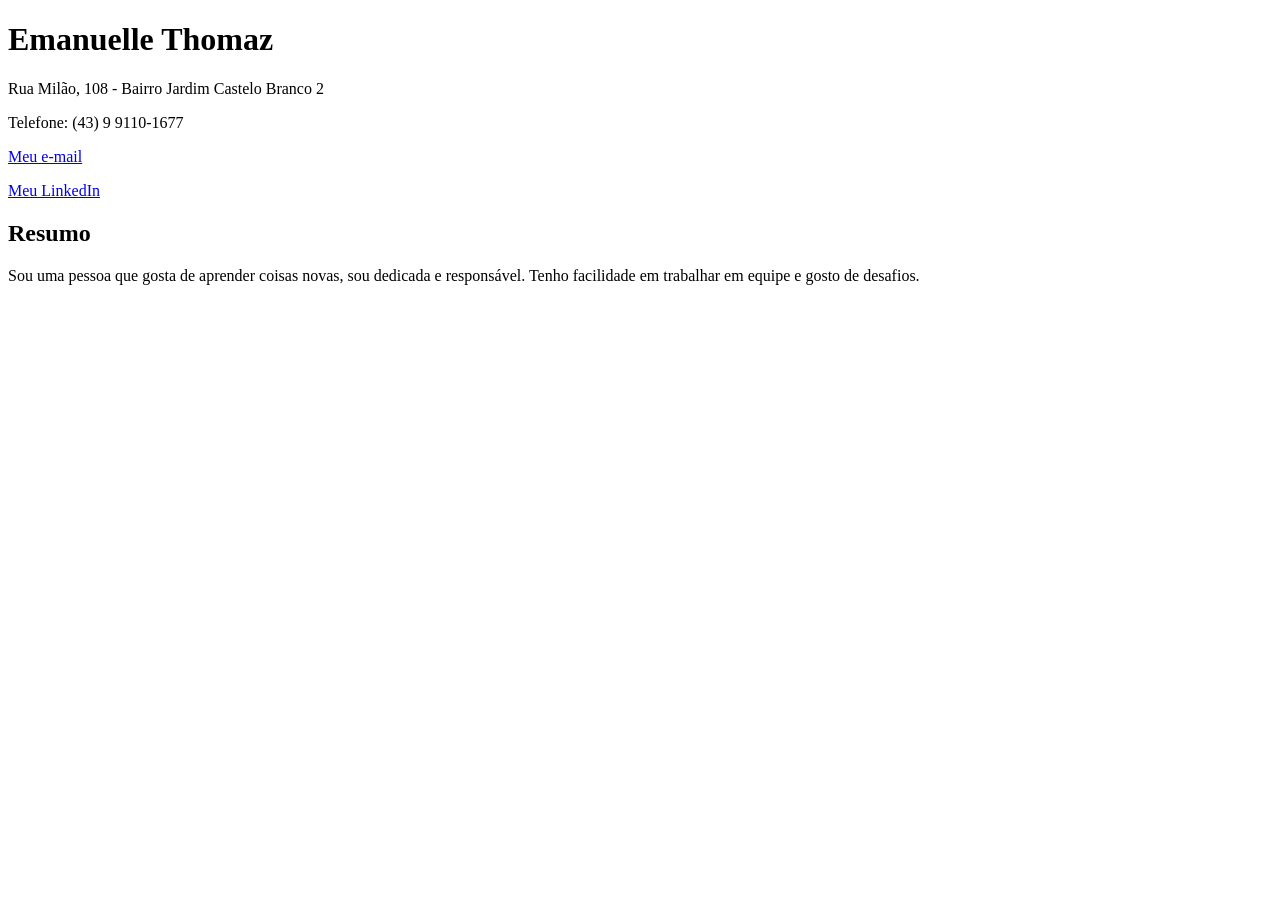
==== aula-2/index.html @ 5920d14b "criar html" ====
<!DOCTYPE html>
<html lang="pt-br">
    <head>
        <meta charset="UTF-8">
        <title>Currículo Emanuelle Thomaz</title>
    </head>
    <body>
        <div id="cabecalho">
          <h1>Emanuelle Thomaz</h1>
          <p>Rua Milão, 108 - Bairro Jardim Castelo Branco 2</p>
          <p>Telefone: (43) 9 9110-1677</p>
          <p>
            <a href="ellee.thomaz@gmail.com">Meu e-mail</a>
          </p>
          <p>
            <a href="https://www.linkedin.com/in/emanuelle-thomaz-7b0a1b1b3/">Meu LinkedIn</a>
          </p>
        </div id="corpo">

            <div id="resumo">
                <h2>Resumo</h2>
                <P>
                    Sou uma pessoa que gosta de aprender coisas novas, sou dedicada e responsável. Tenho facilidade em trabalhar em equipe e gosto de desafios.
                </P>
            </div>
    
    </body>
</html>
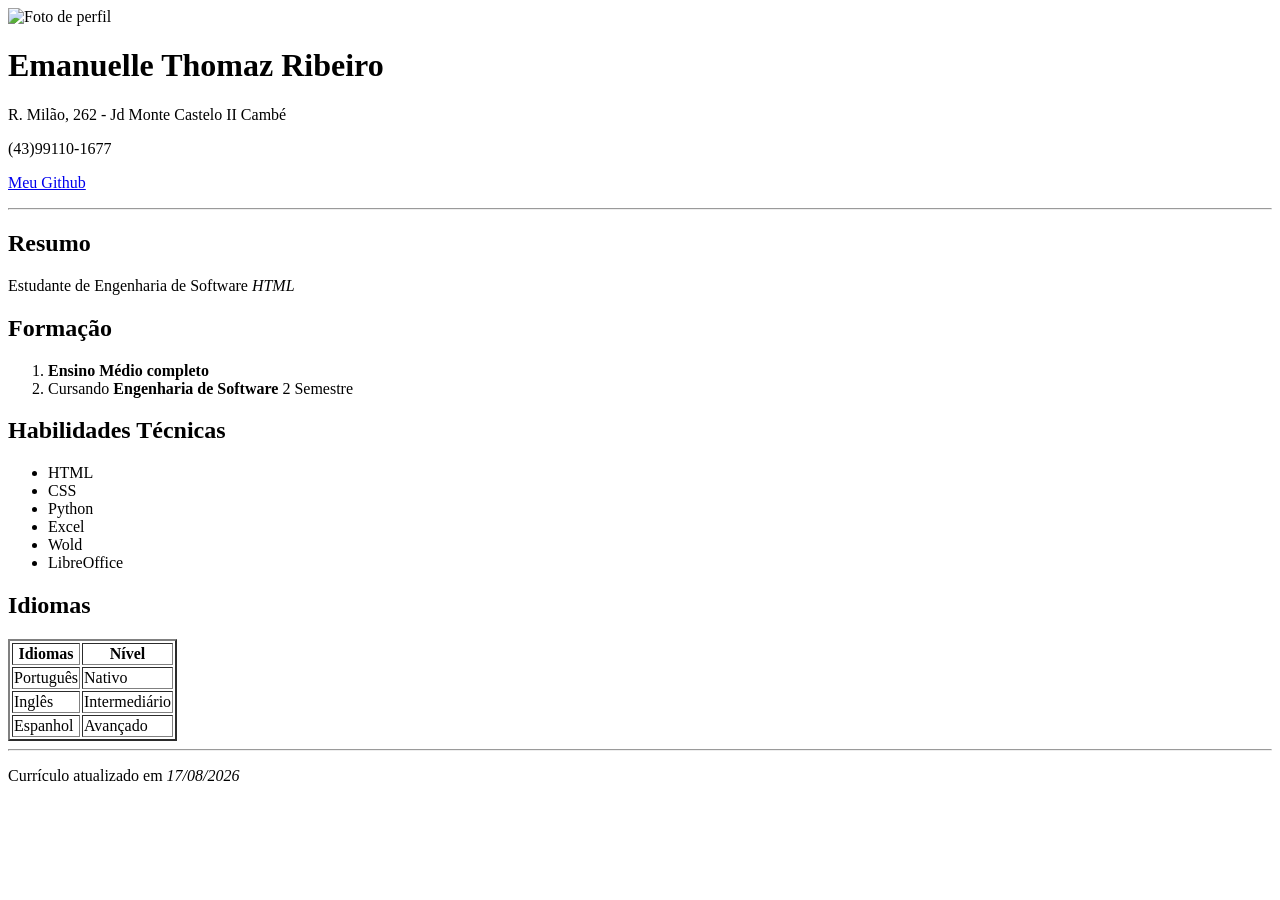
==== commit 9d4edcd4: "Finalizado!" ====
--- a/aula-2/index.html
+++ b/aula-2/index.html
@@ -1,28 +1,80 @@
 <!DOCTYPE html>
 <html lang="pt-br">
-    <head>
-        <meta charset="UTF-8">
-        <title>Currículo Emanuelle Thomaz</title>
-    </head>
-    <body>
-        <div id="cabecalho">
-          <h1>Emanuelle Thomaz</h1>
-          <p>Rua Milão, 108 - Bairro Jardim Castelo Branco 2</p>
-          <p>Telefone: (43) 9 9110-1677</p>
-          <p>
-            <a href="ellee.thomaz@gmail.com">Meu e-mail</a>
-          </p>
-          <p>
-            <a href="https://www.linkedin.com/in/emanuelle-thomaz-7b0a1b1b3/">Meu LinkedIn</a>
-          </p>
-        </div id="corpo">
 
-            <div id="resumo">
-                <h2>Resumo</h2>
-                <P>
-                    Sou uma pessoa que gosta de aprender coisas novas, sou dedicada e responsável. Tenho facilidade em trabalhar em equipe e gosto de desafios.
-                </P>
-            </div>
-    
-    </body>
+<head>
+    <meta charset="UTF-8">
+    <title>Currículo Rayane Zanotto</title>
+</head>
+
+<body>
+    <header>
+        <img src="imagens.jpg" alt="Foto de perfil">
+        <h1>Emanuelle Thomaz Ribeiro</h1>
+        <p>R. Milão, 262 - Jd Monte Castelo II Cambé</p>
+        <p>(43)99110-1677</p>
+        <p>
+            <a href="https://github.com/elle-tz">Meu Github</a>
+        </p>
+    </header>
+
+    <hr>
+    <main>
+
+        <section>
+            <h2>Resumo</h2>
+            <p>
+                Estudante de Engenharia de Software <em>HTML</em>
+            </p>
+        </section>
+
+        <section>
+            <h2>Formação</h2>
+            <ol>
+                <li><strong>Ensino Médio completo</strong></li>
+                <li>Cursando <strong>Engenharia de Software</strong> 2 Semestre</li>
+            </ol>
+        </section>
+
+        <section>
+            <h2>Habilidades Técnicas</h2>
+            <ul>
+                <li>HTML</li>
+                <li>CSS</li>
+                <li>Python</li>
+                <li>Excel</li>
+                <li>Wold</li>
+                <li>LibreOffice</li>
+            </ul>
+        </section>
+
+        <section>
+            <h2>Idiomas</h2>
+            <table border="2">
+                <tr>
+                    <th>Idiomas</th>
+                    <th>Nível</th>
+                </tr>
+                <tr>
+                    <td>Português</td>
+                    <td>Nativo</td>
+                </tr>
+                <tr>
+                    <td>Inglês</td>
+                    <td>Intermediário</td>
+                </tr>
+                <tr>
+                    <td>Espanhol</td>
+                    <td>Avançado</td>
+                </tr>
+            </table>
+        </section>
+
+    </main>
+
+    <hr>
+    <footer>
+        <p>Currículo atualizado em <em>17/08/2026</em></p>
+    </footer>
+</body>
+
 </html>
